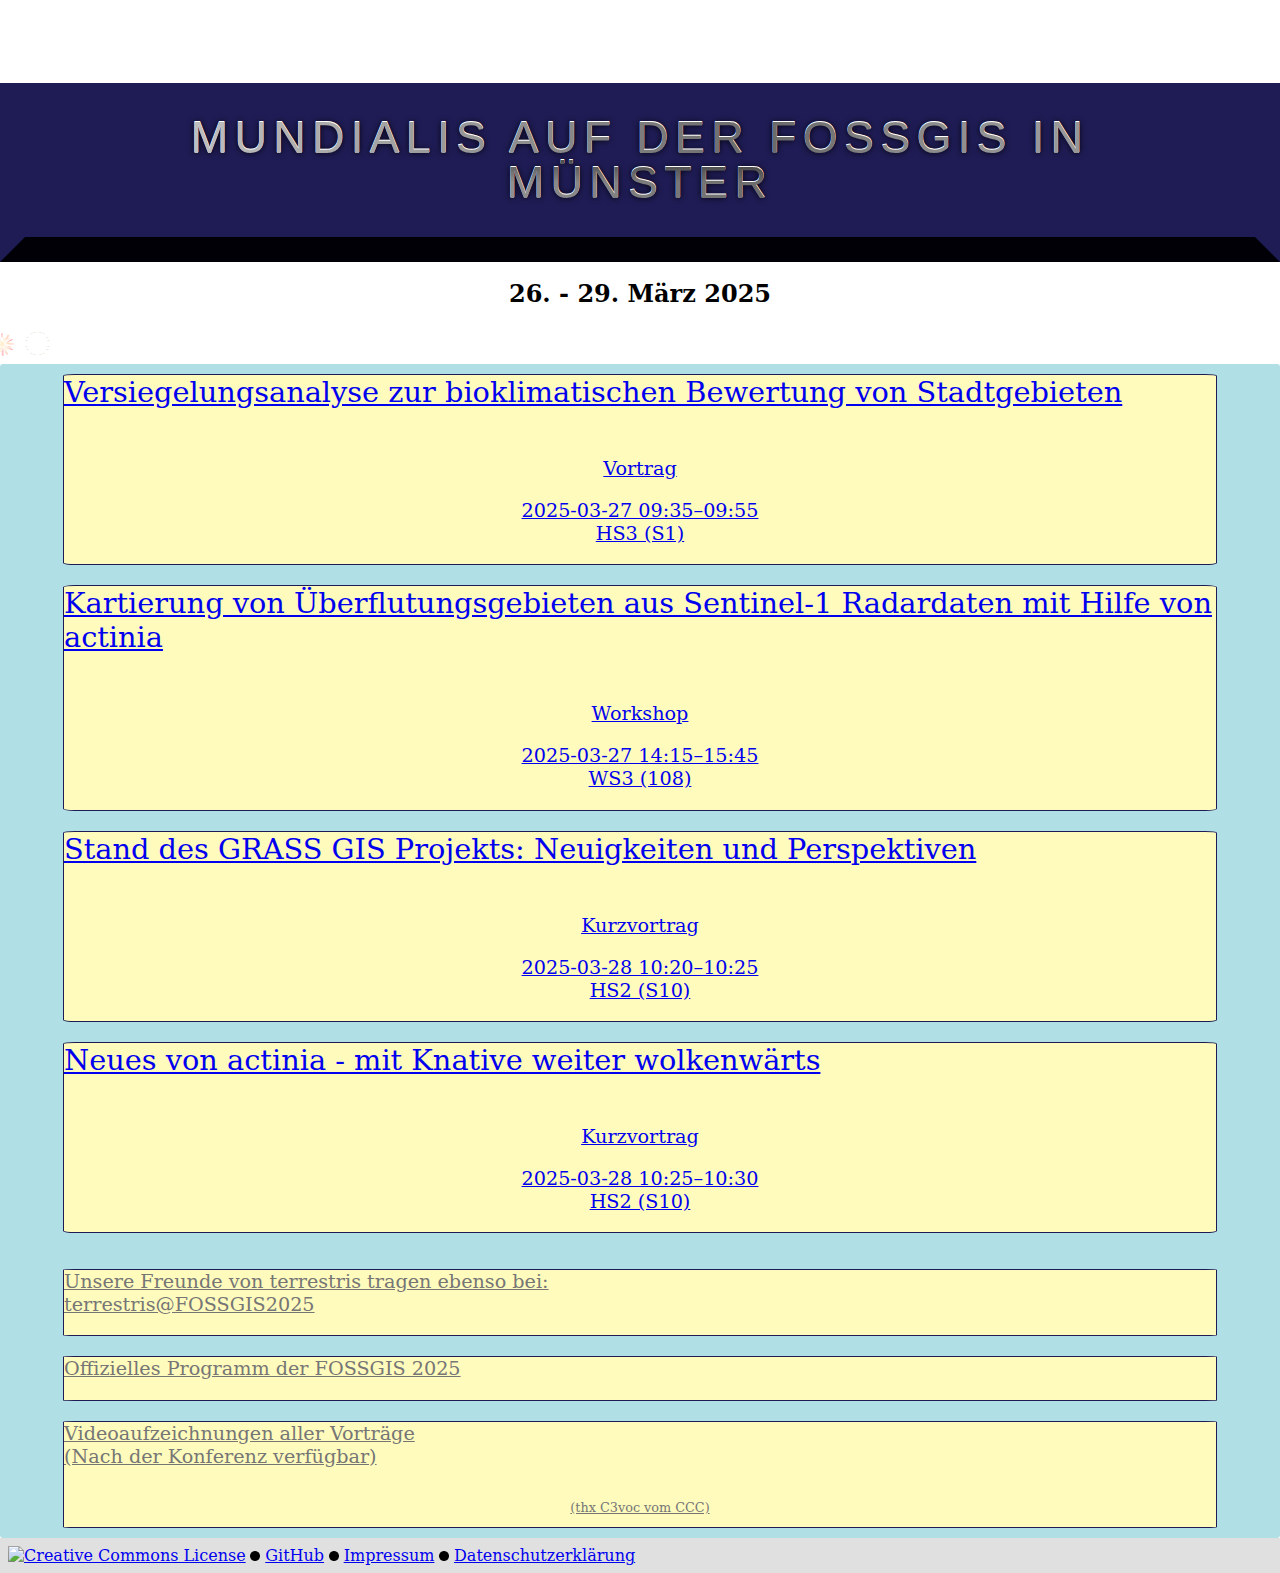
==== index.html @ c35bd26f "init" ====
<html><head>
    <title>mundialis FOSSGIS 2025</title>
    <meta charset="utf-8">
    <link rel="stylesheet" href="index.css">
    <link rel="shortcut icon" href="resources/img/mundialis_bildmarke_web.ico" type="image/x-icon">
</head>
<body>
    <marquee direction="right">
        <img width="10%" src="resources/img/cycling-roadbike.gif" />
    </marquee>
    <div id="header">
        <h1 data-silver="mundialis auf der FOSSGIS in Münster">mundialis auf der FOSSGIS in Münster</h1>
    </div>
    <h2>26. - 29. März 2025</h2>
    <marquee id="bday" direction="right">
        <img width="25px" src="resources/img/fireworks-hanabi.gif" />
        <img width="25px" src="resources/img/dm4uz3-foekoe.gif" />
        <img width="25px" src="resources/img/fireworks-hanabi.gif" />
        Die mundialis GmbH feiert dieses Jahr ihr 10-Jähriges!
        <img width="25px" src="resources/img/dm4uz3-foekoe.gif" />
        <img width="25px" src="resources/img/fireworks-hanabi.gif" />
        <img width="25px" src="resources/img/dm4uz3-foekoe.gif" />
        Herzlichen Glückwunsch! Der FOSSGIS e.V. wird 25 Jahre alt!
        <img width="25px" src="resources/img/fireworks-hanabi.gif" />
        <img width="25px" src="resources/img/dm4uz3-foekoe.gif" />
        <img width="25px" src="resources/img/fireworks-hanabi.gif" />
    </marquee>
    <main>
        <div class="flexparent">
            <a class="event flexchild" target="_blank" href="https://pretalx.com/fossgis2025/talk/CMDAGS/">
                <div class="maininfo">
                    <p>Versiegelungsanalyse zur bioklimatischen Bewertung von Stadtgebieten</p>
                </div>
                <div class="moreinfos">
                    <p>Vortrag</p>
                    <p>2025-03-27 09:35–09:55</br>HS3 (S1)</p>
                </div>
            </a>
            <a class="event flexchild" target="new" href="https://pretalx.com/fossgis2025/talk/GUUVFZ/">
                <div class="maininfo">
                    <p>Kartierung von Überflutungsgebieten aus Sentinel-1 Radardaten mit Hilfe von actinia</p>
                </div>
                <div class="moreinfos">
                    <p>Workshop</p>
                    <p>2025-03-27 14:15–15:45</br>WS3 (108)</p>
                </div>
            </a>
            <a class="event flexchild" target="new" href="https://pretalx.com/fossgis2025/talk/JAWZUC/">
                <div class="maininfo">
                    <p>Stand des GRASS GIS Projekts: Neuigkeiten und Perspektiven</p>
                </div>
                <div class="moreinfos">
                    <p>Kurzvortrag</p>
                    <p>2025-03-28 10:20–10:25</br>HS2 (S10)</p>
                </div>
            </a>
            <a class="event flexchild" target="_blank" href="https://pretalx.com/fossgis2025/talk/JRW7QT/">
                <div class="maininfo">
                    <p>Neues von actinia - mit Knative weiter wolkenwärts</p>
                    </div>
                    <div class="moreinfos">
                        <p>Kurzvortrag</p>
                        <p>2025-03-28 10:25–10:30</br>HS2 (S10)</p>
                    </div>
                </a>
            </div>

        <side class="side">
            <div class="flexparent">
            <a class="event flexchild" target="new" href="https://terrestris.github.io/fossgis2025/">
                <div class="maininfo">
                    <p>Unsere Freunde von terrestris tragen ebenso bei:
                        </br>terrestris@FOSSGIS2025</p>
                </div>
            </a>
            <a class="event flexchild" target="new" href="https://pretalx.com/fossgis2025/schedule/">
                <div class="maininfo">
                    <p>Offizielles Programm der FOSSGIS 2025</p>
                </div>
            </a>
            <a class="event flexchild" target="new" href="https://media.ccc.de/c/fossgis2025">
                <div class="maininfo">
                    <p>Videoaufzeichnungen aller Vorträge
                    </br>(Nach der Konferenz verfügbar)
                    </p>
                </div>
                <div class="moreinfos">
                    <p>(thx C3voc vom CCC)</p>
                </div>
            </a>
            </div>
        </side>

    </main>

<p style="background-color: #e0e0e0;padding: 0.5em;margin:0;z-index: 999;display: flex;align-items: center;align-content: space-between;">
<a rel="license" href="http://creativecommons.org/licenses/by-sa/4.0/">
    <img alt="Creative Commons License" style="border-width:0" src="https://i.creativecommons.org/l/by-sa/4.0/88x31.png">
</a>
<img class="icon" src="resources/img/circle.png" />
<a href="https://github.com/mundialis/fossgis2025">GitHub</a>
<img class="icon" src="resources/img/circle.png" />
<a href="https://www.mundialis.de/imprint">Impressum</a>
<img class="icon" src="resources/img/circle.png" />
<a href="https://www.mundialis.de/datenschutzerklaerung">Datenschutzerklärung</a>
</p>

</body></html>
---- index.css ----
/* mundialis Farben
#1F1C55
#8DC63F */

body {
    width: 100%;
    font-family: "serif";
    margin: 0px;
}

/* Header style at bottom */

h1, h2 {
    text-align: center;
    line-height: 1em;
}

/* a {
    text-decoration: none;
    color: #000;
} */

img.icon {
    width: 10px;
    height: 10px;
    padding-left: .3em;
    padding-right: .3em;
    float: none;
}

main {
    margin: auto;
    margin-bottom: 0px;
    border-radius: 3px;
    /* background-color: azure; */
    background-color: powderblue;
}

#header {
    background-color: rgb(31, 28, 85);
    padding: 2em;
    border-bottom: 25px solid #010007;
	border-left: 25px solid transparent;
	border-right: 25px solid transparent;
    position: relative;
    z-index: -1;
}

marquee {
    background-color: #fff;
}

#bday {
    font-size: 2em;
}

.flexparent {
    width: 100%;
    display: flex;
    flex-wrap: wrap;
    justify-content: center;
}

.flexchild {
    width: 20%;
    min-width: 8em;
    text-align: center;
    display: flex;
    flex-direction: column;
    justify-content: space-between;
    font-size: 1.5em;
    font-weight: 500;
    border: solid #1F1C55 1px;
    /* color: #1F1C55; */
    /* padding: 1%; */
    /* margin: 1%; */
    margin: 10px;
    border-radius: 1%;
    background-color: #fffbbc;
}

.flexchild:hover {
    box-shadow: 0px 0px 0px 2px rgba(0,0,0,0.34);
    background-color: #fe0000;
}

side .flexparent,
.side .flexparent {
    margin-top: 1em;
}

side .flexchild,
.side .flexchild {
    width: 28%;
    font-size: 1em;
    color: #767676;
    background-image: unset !important;
}

side .flexchild:hover,
.side .flexchild:hover {
    box-shadow: 0px 0px 0px 2px rgba(0,0,0,0.34);
}

.event > .maininfo {
    text-align: left;
}

.event > .maininfo p {
    margin-top: 0em;
}

.event > .moreinfos {
    font-size: 0.8em;
}

@media (max-width: 1500px) {
    .flexchild,
    side .flexchild,
    .side .flexchild  {
        width: 90%;
        min-width: 1em;
    }
    .event > .maininfo {
        font-size: larger;
    }
}

/* Header style thx to https://codepen.io/ueple/pen/vYYNMVJ */

@keyframes shine {
    0% {
      background-position: 110% 0%, 0 0;
    }
    100% {
       background-position: -10% 0%, 0 0;
    }
}

h1 {
	position: relative;
	display: inline-block;
    font-family: 'Source Sans Pro', sans-serif;
	font-weight: 500;
	font-size: 3.5vw;
	letter-spacing: 0.5vw;
	text-transform: uppercase;
	margin: 0;
}

[data-silver] {
	color: #858585; /*fallback solid color*/
	@supports ((-webkit-background-clip: text) or (background-clip: text)) or (-webkit-background-clip: text) {
		color: transparent;
		background-image: linear-gradient(to right, transparent 0%, transparent 45%,white 50%,transparent 55%,transparent 100%), linear-gradient(270deg, #8c8c8c 1.3%, #999 15%, #868686 29.6%, #828282 29.6%, #7d7d7d 31.8%, #797979 31.8%, #6a6a6a 38.9%, #d3d3d3);
		background-position: 110% 0%, 0 0;
		background-size: 200% auto, auto;
		-webkit-background-clip: text;
		background-clip: text;
		animation: shine 2s ease-in-out 2 alternate-reverse 2s;
	}
	&:before {
		content: attr(data-silver);
		color: #fff;
		position: absolute;
		z-index: -1;
		top: -.08vw;
		left: 0px;
		text-shadow: black 0px 0.08vw 6px;
	}
    @supports ((-webkit-background-clip: text) or (background-clip: text)) or (-webkit-background-clip: text) {
        &:after {
            content: attr(data-silver);
            position: absolute;
            top: 0;
            left: 0;
            background-image: linear-gradient(to bottom, transparent 0%, transparent 48%, rgba(17, 17, 17, 0.5) 50%, transparent 75%);
            -webkit-background-clip: text;
            background-clip: text;
        }
    }
}
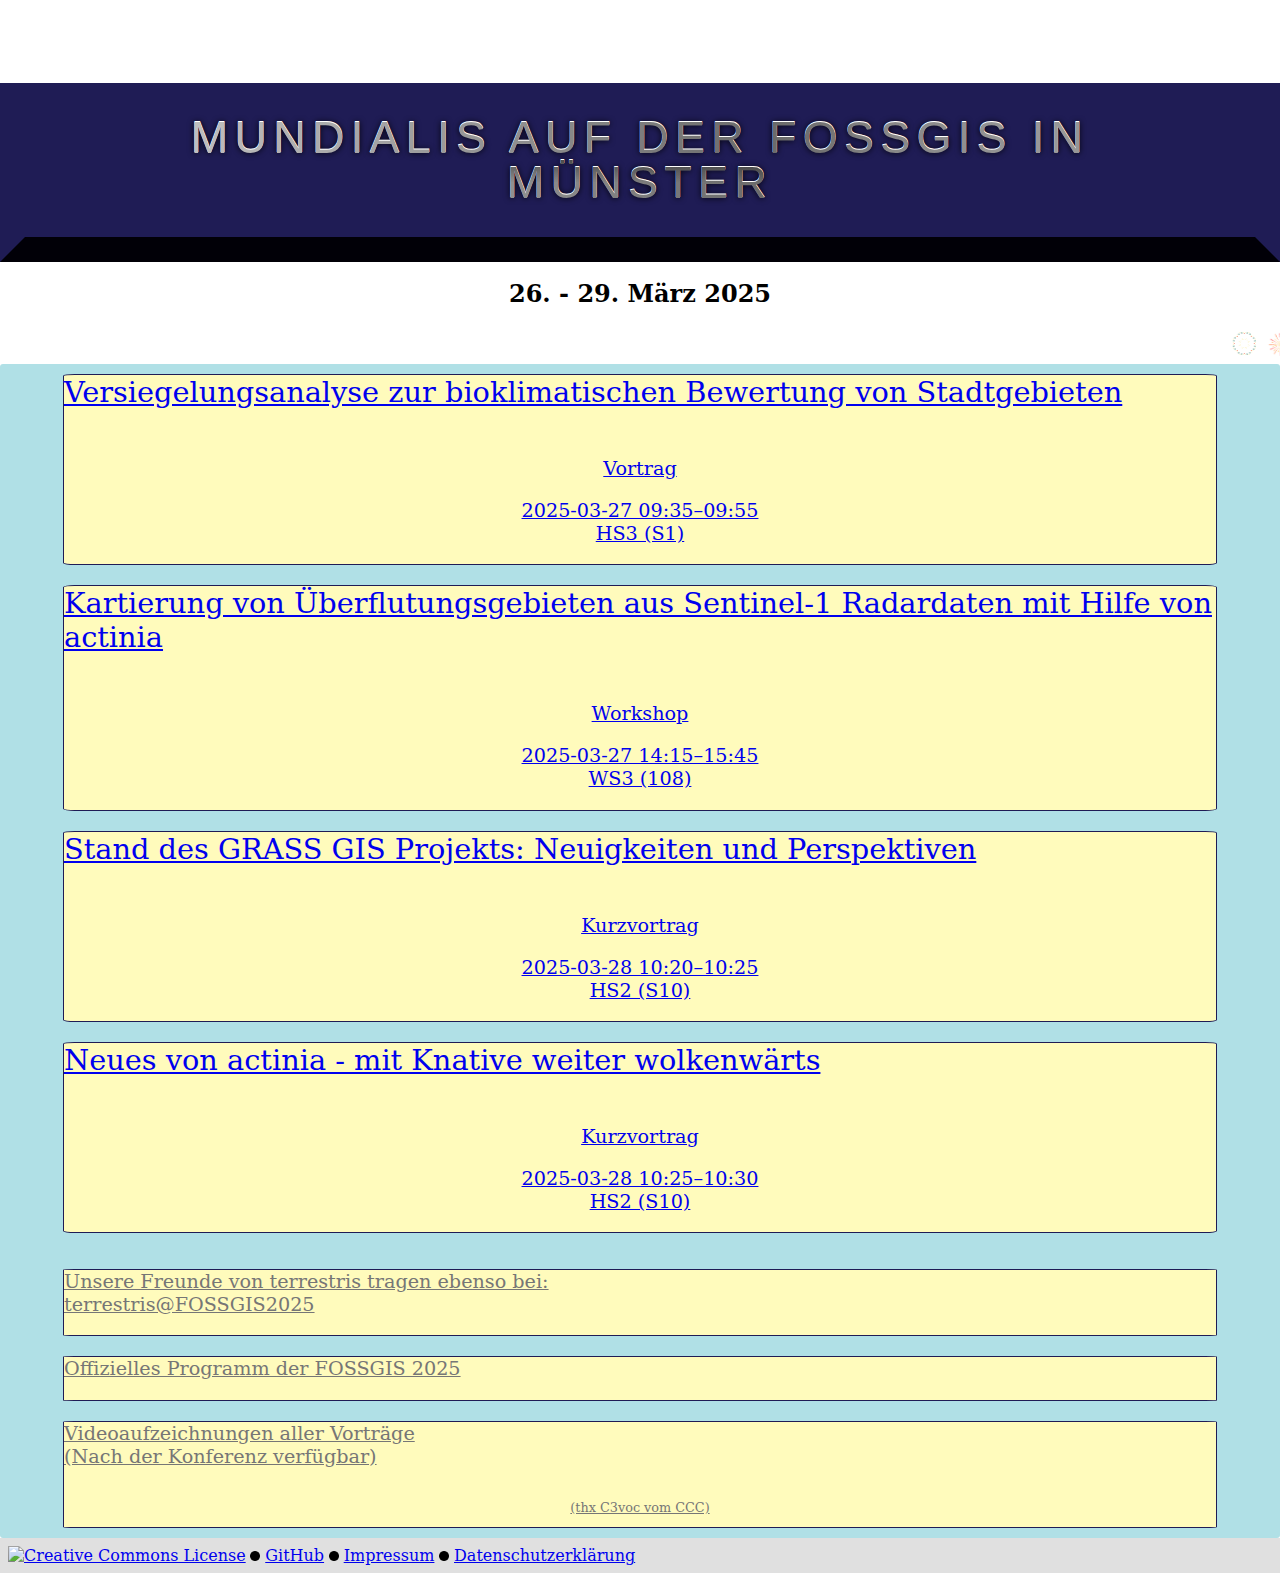
==== commit 18259945: "update marquee direction" ====
--- a/index.html
+++ b/index.html
@@ -12,15 +12,15 @@
         <h1 data-silver="mundialis auf der FOSSGIS in Münster">mundialis auf der FOSSGIS in Münster</h1>
     </div>
     <h2>26. - 29. März 2025</h2>
-    <marquee id="bday" direction="right">
+    <marquee id="bday">
         <img width="25px" src="resources/img/fireworks-hanabi.gif" />
         <img width="25px" src="resources/img/dm4uz3-foekoe.gif" />
         <img width="25px" src="resources/img/fireworks-hanabi.gif" />
-        Die mundialis GmbH feiert dieses Jahr ihr 10-Jähriges!
+        25 Jahre FOSSGIS e.V. - eine Zeitreise? Herzlichen Glückwunsch!
         <img width="25px" src="resources/img/dm4uz3-foekoe.gif" />
         <img width="25px" src="resources/img/fireworks-hanabi.gif" />
         <img width="25px" src="resources/img/dm4uz3-foekoe.gif" />
-        Herzlichen Glückwunsch! Der FOSSGIS e.V. wird 25 Jahre alt!
+        Auch die mundialis GmbH feiert dieses Jahr ihr 10-Jähriges!
         <img width="25px" src="resources/img/fireworks-hanabi.gif" />
         <img width="25px" src="resources/img/dm4uz3-foekoe.gif" />
         <img width="25px" src="resources/img/fireworks-hanabi.gif" />
